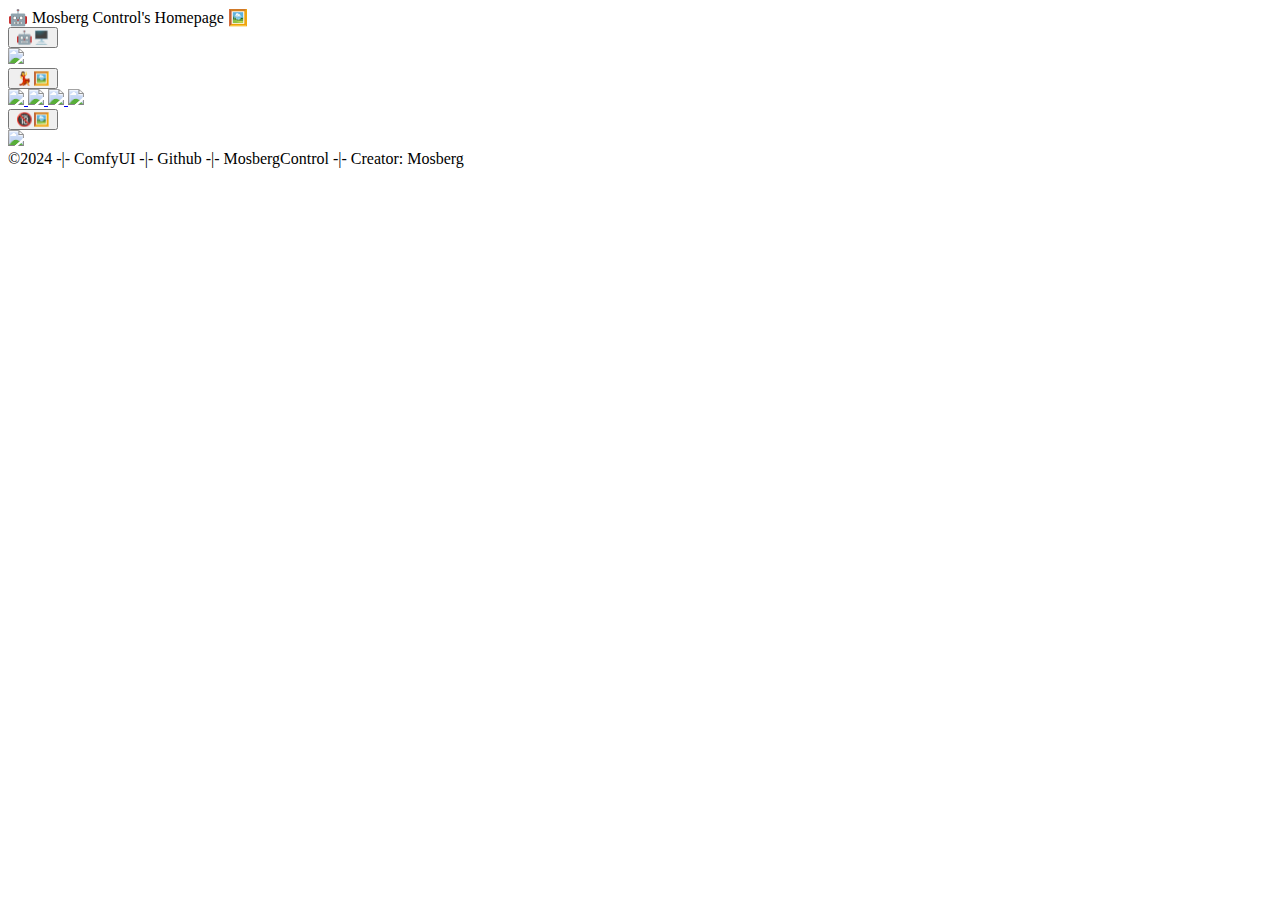
==== index.html @ 672290d7 "Update index.html" ====
<!DOCTYPE html>
<html lang                      = "en">
<head>
    <title>Mosberg Control's Homepage - Content: 🤖OpenAi - Custom GPTs🤖 => 🖼️ComfyUI - Random Automatic Waifu Image Feed🖼️ => 🔞ComfyUI - Automatic Random NSFW Image Feed🔞</title>
    <meta charset               = "UTF-8">
    <link rel                   = "stylesheet" type="text/css" href="https://github.com/MosbergControl/MosbergControl.github.io/tree/main/docs/assets/css/style.css">
    <script src                 = "https://github.com/MosbergControl/MosbergControl.github.io/tree/main/docs/assets/js/script.js"></script>
</head>

<header>
    <div class                  = "topPanel">🤖 Mosberg Control's Homepage 🖼️
    </div>
</header>

<div class                  = "gptsBtn"><button onclick="toggleGpts()">🤖🖥️</button></div>
    <div id                     = "gptsDiv" class="imageContainer">
        <div class              = "gptsImg">
                <a href         = "https://github.com/MosbergControl/image-repo/blob/main/waifu/img_00001_.png?raw=true">
                    <img src    = "https://github.com/MosbergControl/image-repo/blob/main/waifu/img_00001_.png?raw=true">
                </a>
        </div>
    </div>

    <div class                  = "waifuBtn"><button onclick="toggleWaifu()">💃🖼️</button></div>
    <div id                     = "waifuDiv" class="imageContainer">
        <div class              = "waifuImg">
                <a href         = "https://github.com/MosbergControl/image-repo/blob/main/waifu/img_00001_.png?raw=true">
                    <img src    = "https://github.com/MosbergControl/image-repo/blob/main/waifu/img_00001_.png?raw=true">
                </a>
                <a href         = "https://github.com/MosbergControl/image-repo/blob/main/waifu/img_00011_.png?raw=true">
                    <img src    = "https://github.com/MosbergControl/image-repo/blob/main/waifu/img_00011_.png?raw=true">
                </a>
                <a href         = "https://github.com/MosbergControl/image-repo/blob/main/waifu/img_00021_.png?raw=true">
                    <img src    = "https://github.com/MosbergControl/image-repo/blob/main/waifu/img_00021_.png?raw=true">
                </a>
                <a href         = "https://github.com/MosbergControl/image-repo/blob/main/waifu/img_00031_.png?raw=true">
                    <img src    = "https://github.com/MosbergControl/image-repo/blob/main/waifu/img_00031_.png?raw=true">
                </a>
        </div>
    </div>

    <div class                  = "nsfwBtn"><button onclick="toggleNsfw()">🔞🖼️</button></div>
    <div id                     = "nsfwDiv" class="imageContainer">
        <div class              = "nsfwImg">
                <a href         = "https://github.com/MosbergControl/image-repo/blob/main/waifu/img_00001_.png?raw=true">
                    <img src    = "https://github.com/MosbergControl/image-repo/blob/main/waifu/img_00001_.png?raw=true">
                </a>
        </div>
    </div>

<footer>
    <div class                  = "bottomPanel">©2024 -|- ComfyUI -|- Github -|- MosbergControl -|- Creator: Mosberg
    </div>
</footer>
</html>
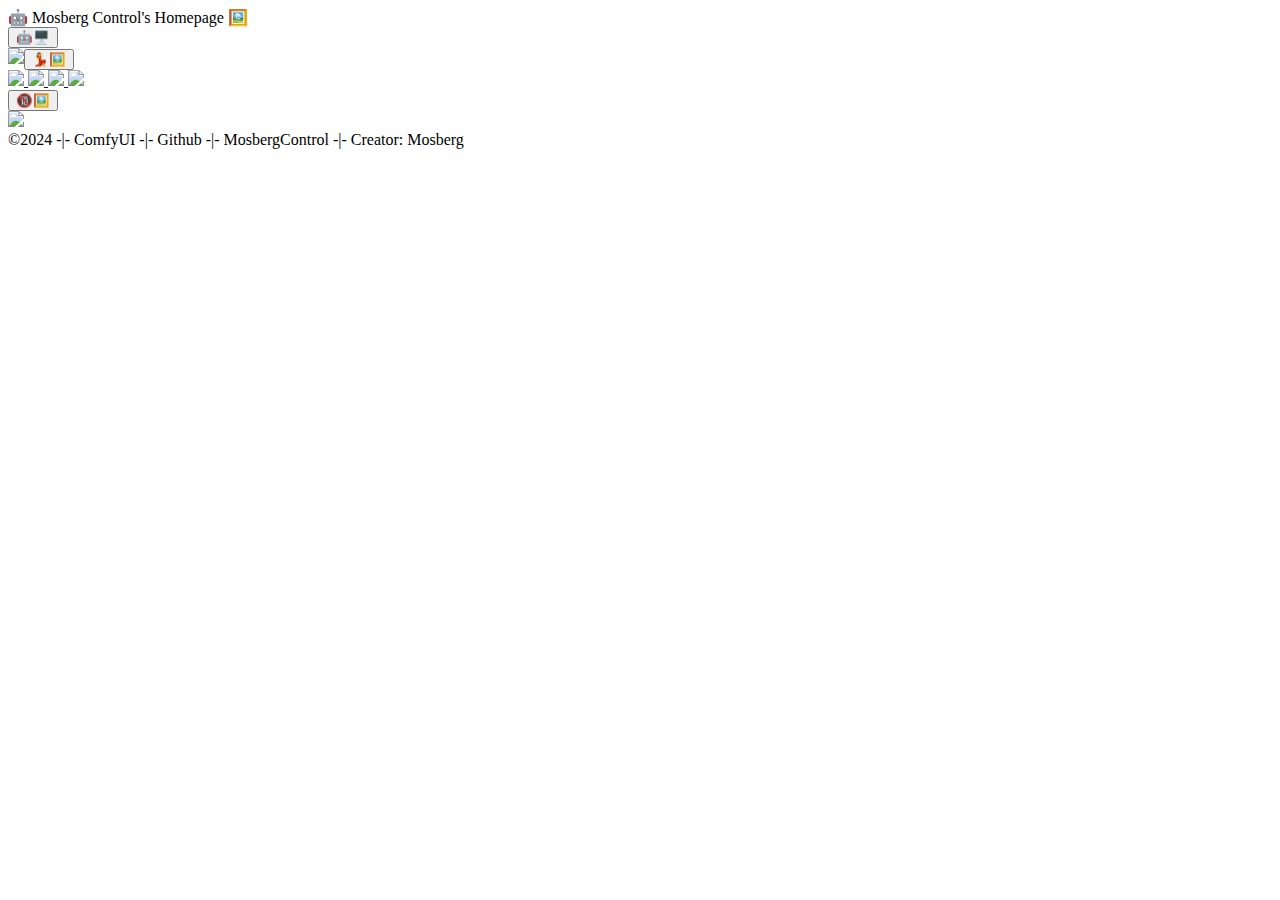
==== commit 49498b2e: "Update index.html" ====
--- a/index.html
+++ b/index.html
@@ -16,7 +16,7 @@
     <div id                     = "gptsDiv" class="imageContainer">
         <div class              = "gptsImg">
                 <a href         = "https://github.com/MosbergControl/image-repo/blob/main/waifu/img_00001_.png?raw=true">
-                    <img src    = "https://github.com/MosbergControl/image-repo/blob/main/waifu/img_00001_.png?raw=true">
+                    <img src    = "docs/assets/img/
                 </a>
         </div>
     </div>
